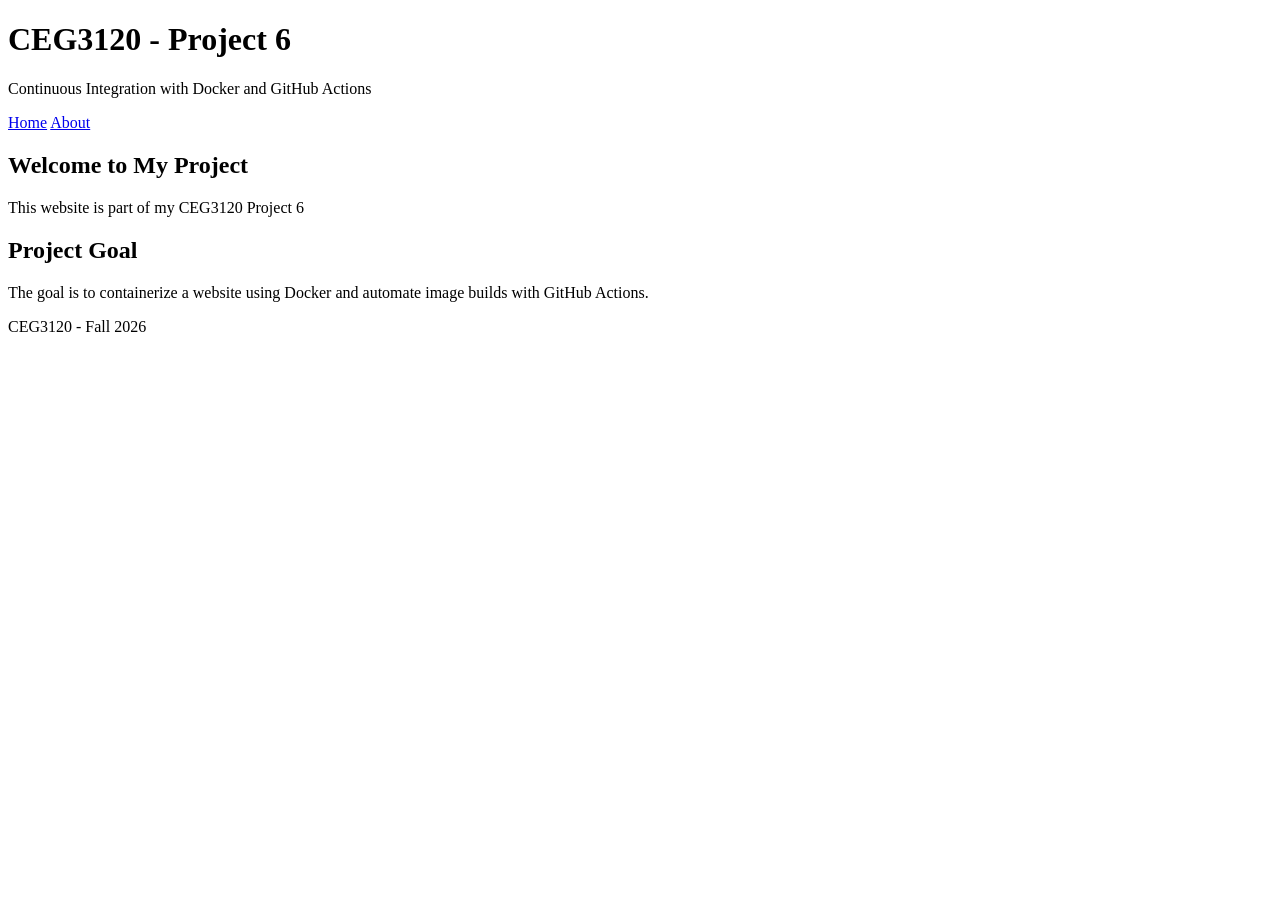
==== web-content/index.html @ d9d36204 "Add initial website home page" ====
<!DOCTYPE html>
<html lang="en">
<head>
    <meta charset="UTF-8">
    <meta name="viewport" content="width=device-width, initial-scale=1.0">
    <title>CEG3120 - Project 6</title>
    <link rel="stylesheet" href="style.css">
</head>
<body>
    <header>
        <h1>CEG3120 - Project 6</h1>
        <p>Continuous Integration with Docker and GitHub Actions</p>
    </header>

    <nav>
        <a href="index.html">Home</a>
        <a href="about.html">About</a>
    </nav>

    <main>
        <h2>Welcome to My Project</h2>
        <p>This website is part of my CEG3120 Project 6</p>

        <h2>Project Goal</h2>
        <p>The goal is to containerize a website using Docker
        and automate image builds with GitHub Actions.</p>
    </main>

    <footer>
        <p>CEG3120 - Fall 2026</p>
    </footer>
</body>
</html>
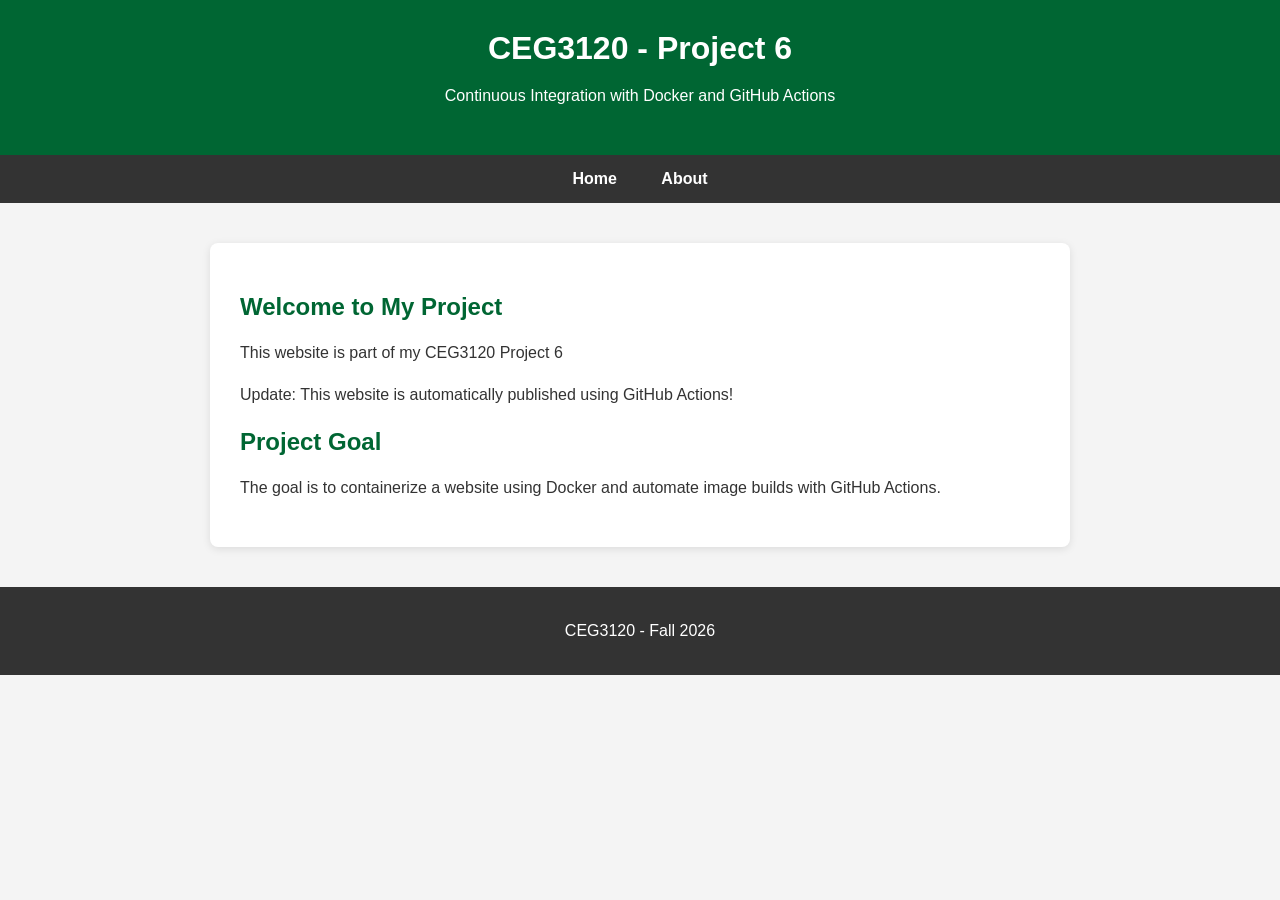
==== commit 7dec80b2: "Update homepage to test automatic Docker deployment" ====
--- a/web-content/index.html
+++ b/web-content/index.html
@@ -20,6 +20,7 @@
     <main>
         <h2>Welcome to My Project</h2>
         <p>This website is part of my CEG3120 Project 6</p>
+        <p>Update: This website is automatically published using GitHub Actions!</p>
 
         <h2>Project Goal</h2>
         <p>The goal is to containerize a website using Docker
--- a/web-content/style.css
+++ b/web-content/style.css
@@ -0,0 +1,59 @@
+body {
+    font-family: Arial, sans-serif;
+    margin: 0;
+    padding: 0;
+    background-color: #f4f4f4;
+    color: #333;
+}
+
+header {
+    background-color: #006633;
+    color: white;
+    text-align: center;
+    padding: 30px;
+}
+
+header h1 {
+    margin: 0;
+}
+
+nav {
+    background-color: #333;
+    text-align: center;
+    padding: 15px;
+}
+
+nav a {
+    color: white;
+    text-decoration: none;
+    margin: 0 20px;
+    font-weight: bold;
+}
+
+nav a:hover {
+    color: #99cc99;
+}
+
+main {
+    max-width: 800px;
+    margin: 40px auto;
+    padding: 30px;
+    background-color: white;
+    border-radius: 8px;
+    box-shadow: 0 2px 8px rgba(0, 0, 0, 0.1);
+}
+
+h2 {
+    color: #006633;
+}
+
+p {
+    line-height: 1.6;
+}
+
+footer {
+    background-color: #333;
+    color: white;
+    text-align: center;
+    padding: 15px;
+}
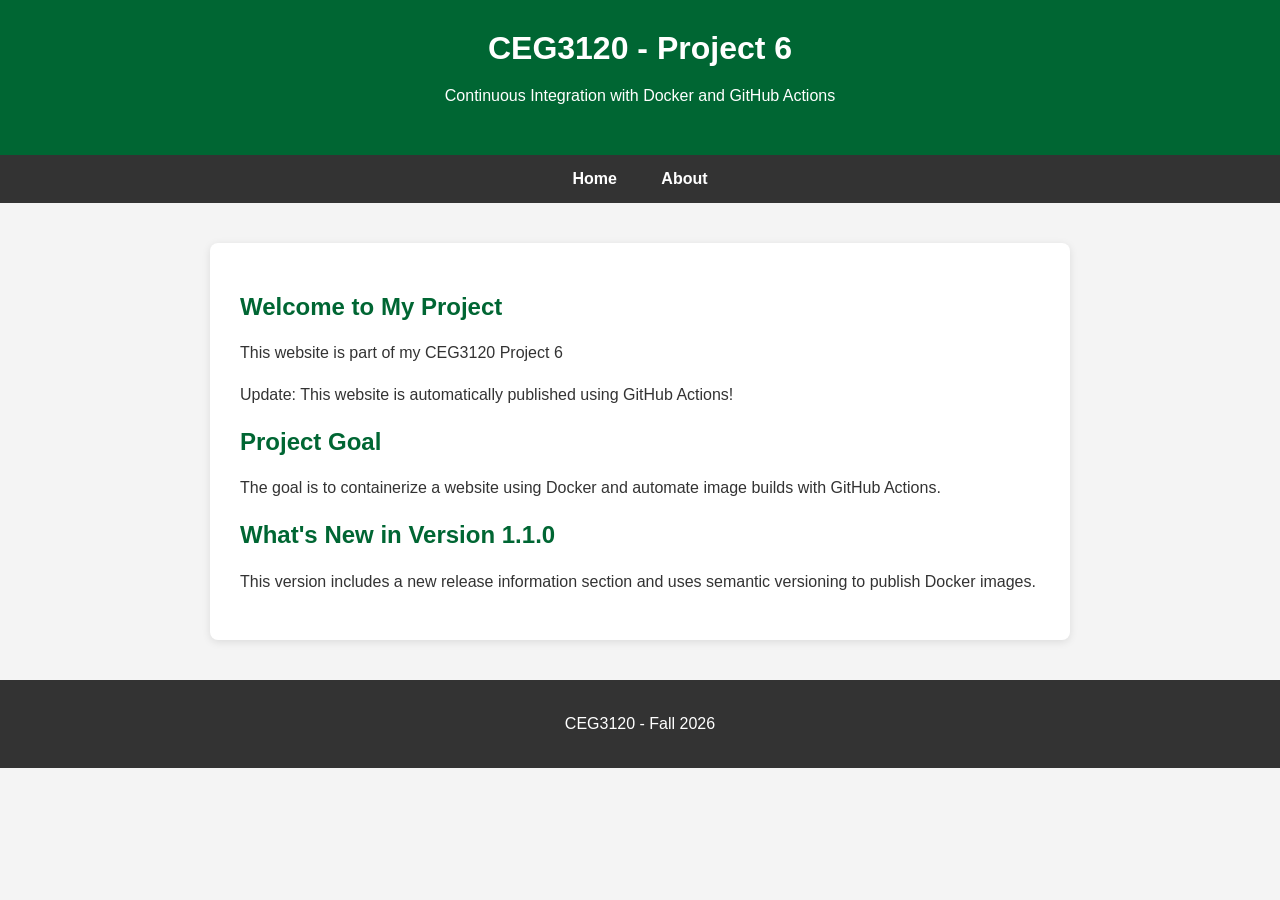
==== commit dcac49ca: "Add new features for version 1.1.0" ====
--- a/web-content/index.html
+++ b/web-content/index.html
@@ -25,6 +25,10 @@
         <h2>Project Goal</h2>
         <p>The goal is to containerize a website using Docker
         and automate image builds with GitHub Actions.</p>
+
+        <h2>What's New in Version 1.1.0</h2>
+        <p>This version includes a new release information section and uses semantic versioning to publish Docker images.</p>
+
     </main>
 
     <footer>
